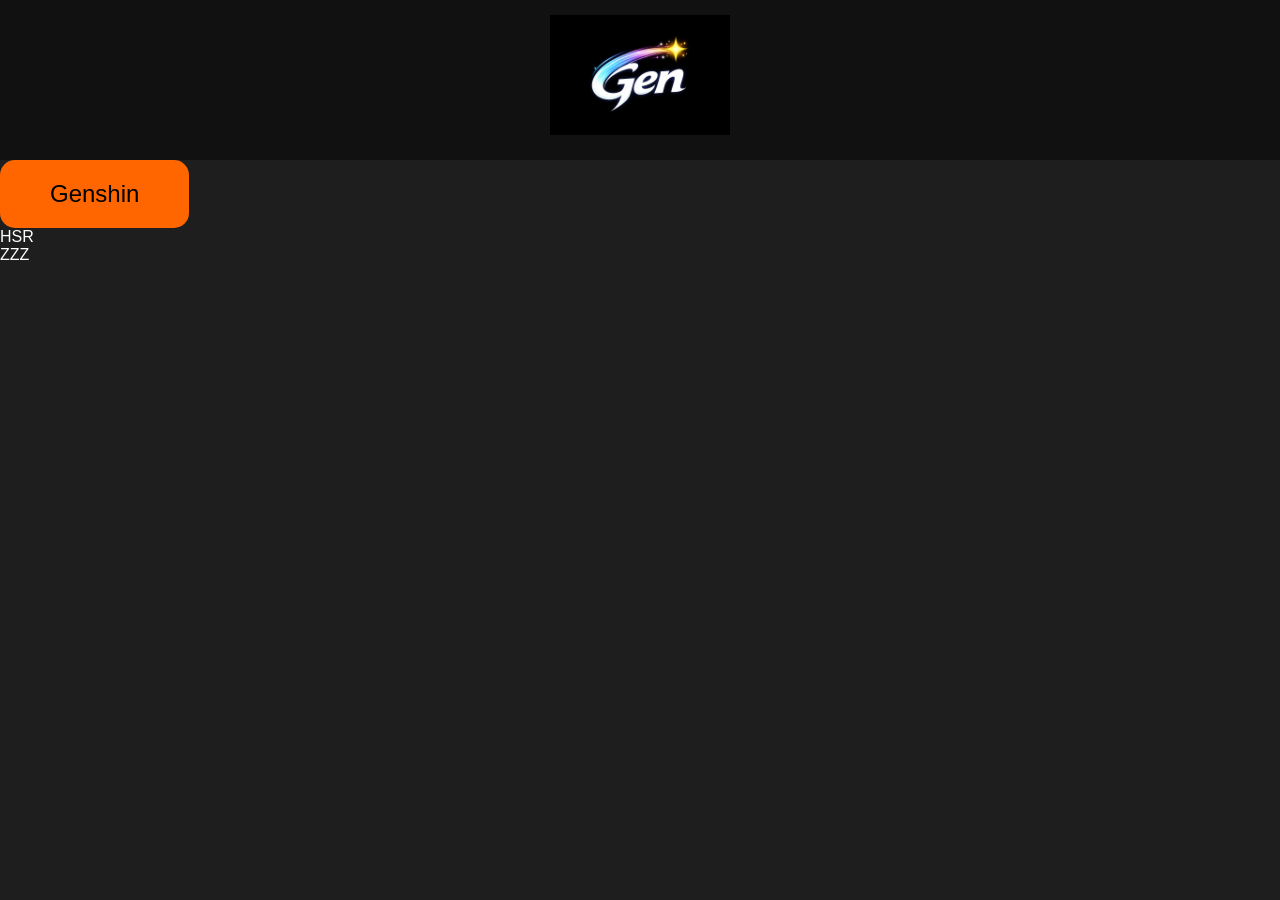
==== index.html @ 50e7ffa1 "Update index.html" ====
<!DOCTYPE html>
<html lang="ca">
<head>
    <meta charset="UTF-8">
    <meta name="viewport" content="width=device-width, initial-scale=1.0">
    <title>GenKaiZone</title>
    <link rel="stylesheet" href="style.css">
</head>
<body>
    <!-- Logo a la part superior esquerra -->
    <header>
        <img src="logo.png" alt="GenKaiZone Logo" class="logo">
    </header>

    <!-- Pestañes de jocs -->
    <main class="game-menu">
        <div class="game-tab genshin">
            <a href="genshin.html">Genshin</a>
        </div>
        <div class="game-tab hsr">
            <span>HSR</span>
        </div>
        <div class="game-tab zzz">
            <span>ZZZ</span>
        </div>
    </main>
</body>
</html>
---- style.css ----
/* ===== Estils generals ===== */
body {
    font-family: Arial, sans-serif;
    background-color: #1e1e1e; /* gris fosc tipus ChatGPT */
    color: #ffffff;
    margin: 0;
    padding: 0;
}

/* ===== Header amb logo ===== */
header {
    display: flex;
    justify-content: center;
    align-items: center;
    padding: 15px;           
    background-color: #111111;
}

header .logo {
    max-width: 180px;   /* mida ajustada */
    height: auto;
    margin-bottom: 10px;
}

/* ===== Hero / portada ===== */
.hero {
    display: flex;
    flex-direction: column;
    justify-content: center;
    align-items: center;
    height: 70vh;
    text-align: center;
}

.hero h2 {
    font-size: 2em;
    color: #ff6600;
    margin-bottom: 40px;
}

.game-tab a {
    display: inline-block;
    padding: 20px 50px;
    background-color: #ff6600;
    color: #000000;
    font-size: 1.5em;
    border-radius: 15px;
    text-decoration: none;
    transition: transform 0.2s, background-color 0.2s;
}

.game-tab a:hover {
    transform: scale(1.05);
    background-color: #ffaa33;
}

/* ===== Botó tornar a portada ===== */
.back-home {
    margin-bottom: 20px;
    text-align: center;
}

.back-home a {
    display: inline-block;
    padding: 10px 30px;
    background-color: #ff6600;
    color: #000000;
    font-size: 1.2em;
    border-radius: 12px;
    text-decoration: none;
    transition: transform 0.2s, background-color 0.2s;
}

.back-home a:hover {
    transform: scale(1.05);
    background-color: #ffaa33;
}

/* ===== Build de Genshin ===== */
.build {
    background: #1a1a1a;
    padding: 20px;
    margin: 20px auto;
    border-radius: 10px;
    box-shadow: 1px 1px 10px rgba(255,255,255,0.1);
    max-width: 600px;
    text-align: left;
}

.character {
    font-weight: bold;
    font-size: 1.2em;
}

/* ===== Footer ===== */
footer {
    text-align: center;
    padding: 15px;
    color: #888888;
    font-size: 0.9em;
}
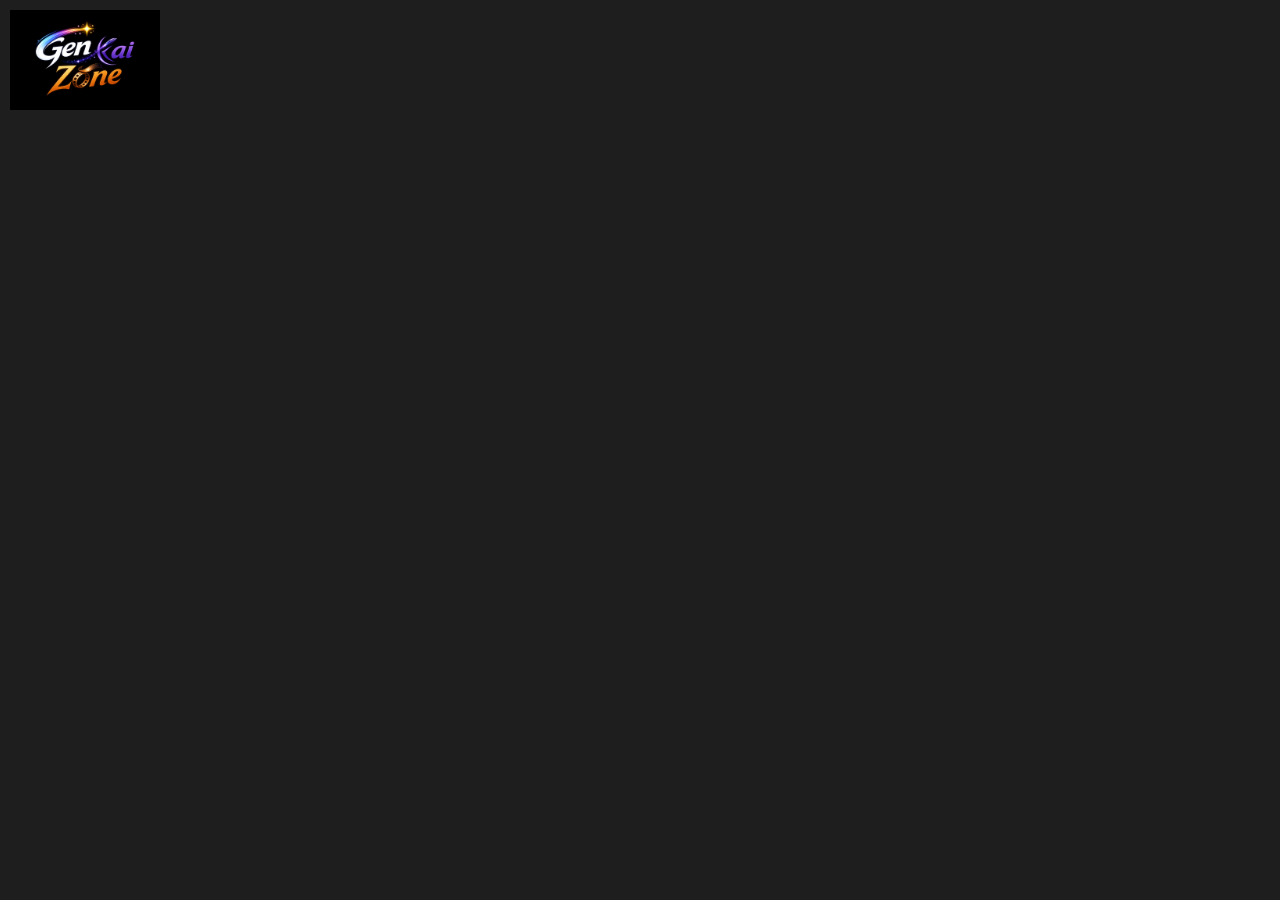
==== commit 67ddf4b0: "Rename main.html to index.html" ====
--- a/index.html
+++ b/index.html
@@ -7,22 +7,9 @@
     <link rel="stylesheet" href="style.css">
 </head>
 <body>
-    <!-- Logo a la part superior esquerra -->
-    <header>
-        <img src="logo.png" alt="GenKaiZone Logo" class="logo">
-    </header>
 
-    <!-- Pestañes de jocs -->
-    <main class="game-menu">
-        <div class="game-tab genshin">
-            <a href="genshin.html">Genshin</a>
-        </div>
-        <div class="game-tab hsr">
-            <span>HSR</span>
-        </div>
-        <div class="game-tab zzz">
-            <span>ZZZ</span>
-        </div>
-    </main>
+    <!-- Logo fix -->
+    <img src="GenKaiZone.png" alt="GenKaiZone Logo" class="logo">
+
 </body>
 </html>
--- a/style.css
+++ b/style.css
@@ -1,101 +1,12 @@
-/* ===== Estils generals ===== */
 body {
-    font-family: Arial, sans-serif;
-    background-color: #1e1e1e; /* gris fosc tipus ChatGPT */
-    color: #ffffff;
     margin: 0;
-    padding: 0;
+    background-color: #1e1e1e;
 }
 
-/* ===== Header amb logo ===== */
-header {
-    display: flex;
-    justify-content: center;
-    align-items: center;
-    padding: 15px;           
-    background-color: #111111;
+.logo {
+    position: fixed;
+    top: 10px;
+    left: 10px;
+    width: 150px;
+    height: auto;
 }
-
-header .logo {
-    max-width: 180px;   /* mida ajustada */
-    height: auto;
-    margin-bottom: 10px;
-}
-
-/* ===== Hero / portada ===== */
-.hero {
-    display: flex;
-    flex-direction: column;
-    justify-content: center;
-    align-items: center;
-    height: 70vh;
-    text-align: center;
-}
-
-.hero h2 {
-    font-size: 2em;
-    color: #ff6600;
-    margin-bottom: 40px;
-}
-
-.game-tab a {
-    display: inline-block;
-    padding: 20px 50px;
-    background-color: #ff6600;
-    color: #000000;
-    font-size: 1.5em;
-    border-radius: 15px;
-    text-decoration: none;
-    transition: transform 0.2s, background-color 0.2s;
-}
-
-.game-tab a:hover {
-    transform: scale(1.05);
-    background-color: #ffaa33;
-}
-
-/* ===== Botó tornar a portada ===== */
-.back-home {
-    margin-bottom: 20px;
-    text-align: center;
-}
-
-.back-home a {
-    display: inline-block;
-    padding: 10px 30px;
-    background-color: #ff6600;
-    color: #000000;
-    font-size: 1.2em;
-    border-radius: 12px;
-    text-decoration: none;
-    transition: transform 0.2s, background-color 0.2s;
-}
-
-.back-home a:hover {
-    transform: scale(1.05);
-    background-color: #ffaa33;
-}
-
-/* ===== Build de Genshin ===== */
-.build {
-    background: #1a1a1a;
-    padding: 20px;
-    margin: 20px auto;
-    border-radius: 10px;
-    box-shadow: 1px 1px 10px rgba(255,255,255,0.1);
-    max-width: 600px;
-    text-align: left;
-}
-
-.character {
-    font-weight: bold;
-    font-size: 1.2em;
-}
-
-/* ===== Footer ===== */
-footer {
-    text-align: center;
-    padding: 15px;
-    color: #888888;
-    font-size: 0.9em;
-}
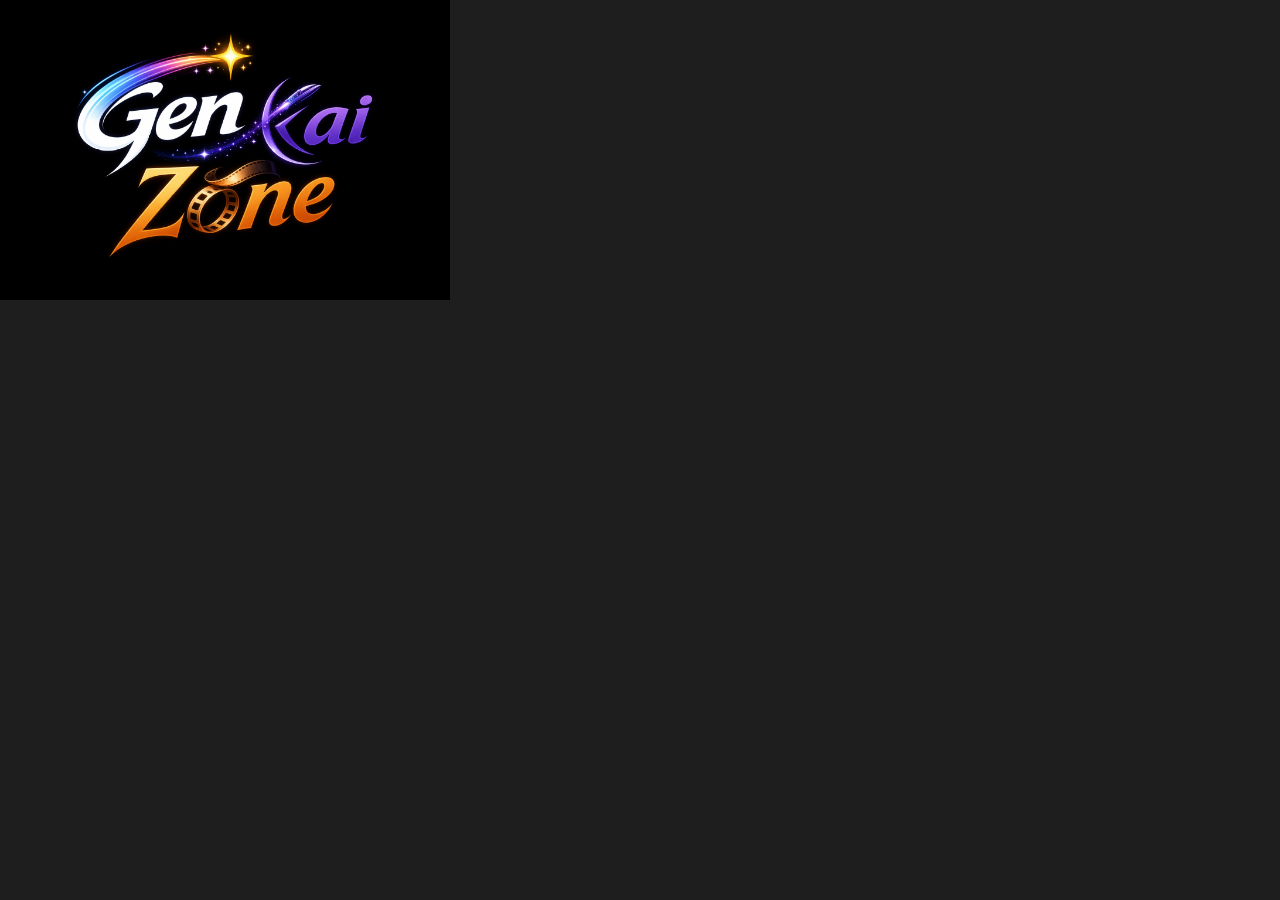
==== commit f755bc7c: "Update index.html" ====
--- a/index.html
+++ b/index.html
@@ -7,9 +7,8 @@
     <link rel="stylesheet" href="style.css">
 </head>
 <body>
-
-    <!-- Logo fix -->
+<a href="main.html">
     <img src="GenKaiZone.png" alt="GenKaiZone Logo" class="logo">
-
+</a>
 </body>
 </html>
--- a/style.css
+++ b/style.css
@@ -5,8 +5,11 @@
 
 .logo {
     position: fixed;
-    top: 10px;
-    left: 10px;
-    width: 150px;
-    height: auto;
+    top: 0;
+    left: 0;
+    width: 100%;
+    max-height: 300px;
+    object-fit: contain;
+    object-position: left;
+    z-index: 1000;
 }
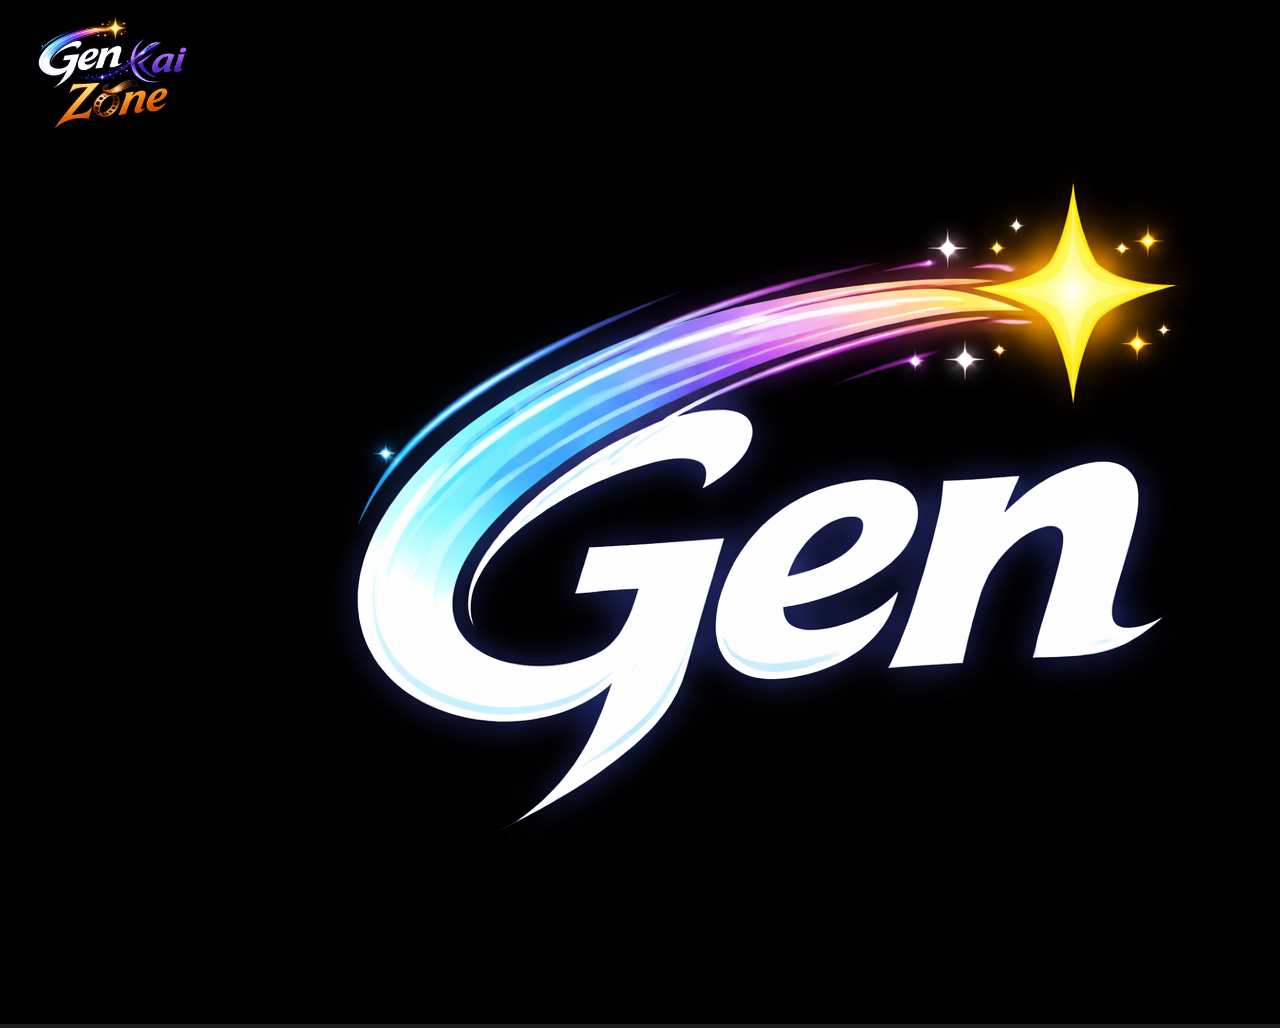
==== commit 5bdb31b8: "Update index.html" ====
--- a/index.html
+++ b/index.html
@@ -7,8 +7,13 @@
     <link rel="stylesheet" href="style.css">
 </head>
 <body>
-<a href="main.html">
+<a href="./">
     <img src="GenKaiZone.png" alt="GenKaiZone Logo" class="logo">
 </a>
+    <div class="game-menu">
+    <a href="Genshin/">
+    <img src="Genshin.png" alt="Genshin Logo">
+</a>
+    </div>
 </body>
 </html>
--- a/style.css
+++ b/style.css
@@ -8,8 +8,13 @@
     top: 0;
     left: 0;
     width: 100%;
-    max-height: 300px;
+    max-height: 150px;
     object-fit: contain;
     object-position: left;
     z-index: 1000;
 }
+@media (max-width: 600px) {
+    .logo {
+        max-height: 100px;
+    }
+}
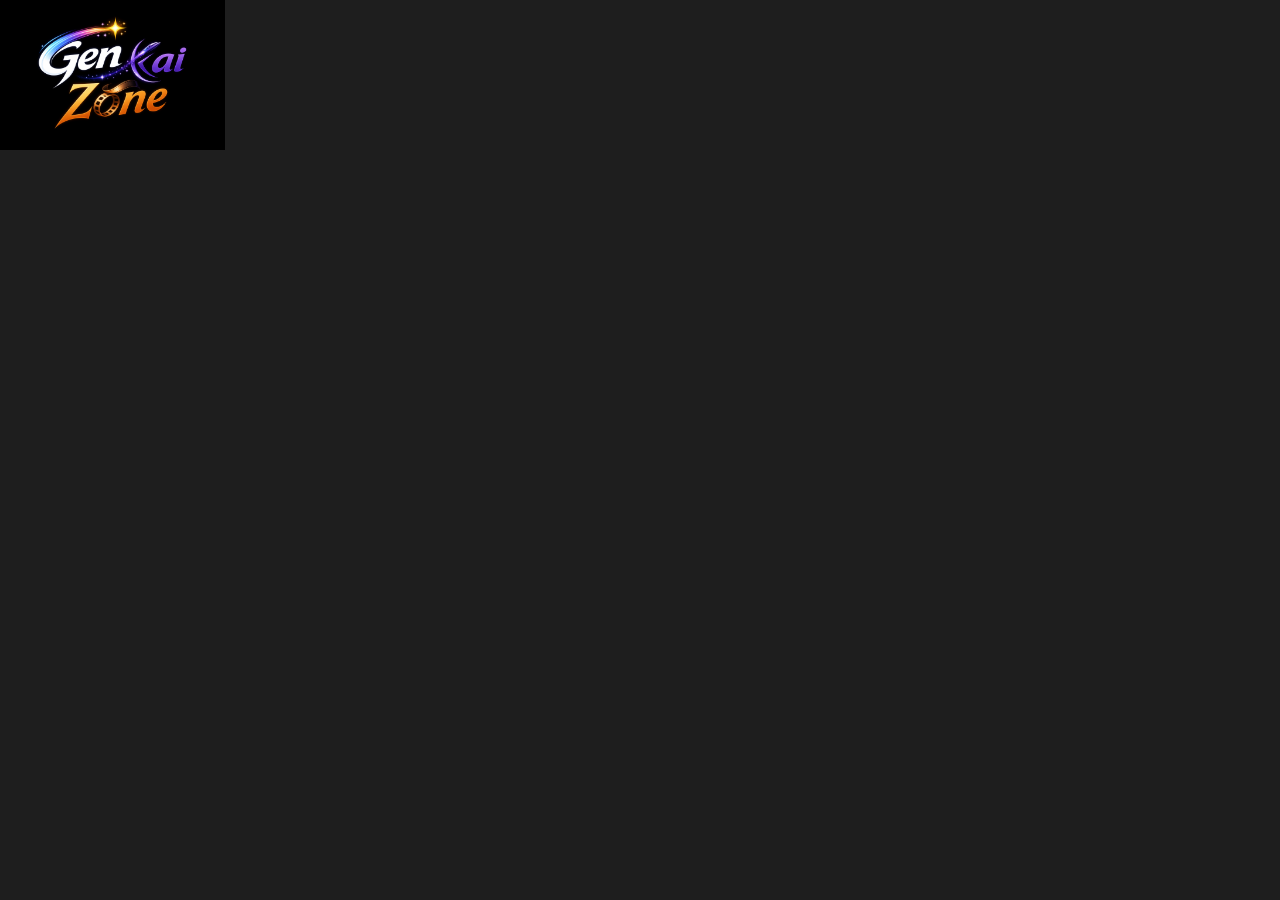
==== commit 44d0af06: "Update index.html" ====
--- a/index.html
+++ b/index.html
@@ -10,10 +10,5 @@
 <a href="./">
     <img src="GenKaiZone.png" alt="GenKaiZone Logo" class="logo">
 </a>
-    <div class="game-menu">
-    <a href="Genshin/">
-    <img src="Genshin.png" alt="Genshin Logo">
-</a>
-    </div>
 </body>
 </html>
--- a/style.css
+++ b/style.css
@@ -18,3 +18,21 @@
         max-height: 100px;
     }
 }
+/* Menú de juegos */
+.game-menu {
+    display: flex;
+    justify-content: center; /* Centra horizontalmente */
+    margin-top: 160px; /* Separación debajo del logo principal */
+    gap: 20px; /* Espacio entre botones */
+}
+
+/* Botones de juego */
+.game-button img {
+    max-width: 200px; /* Tamaño máximo del logo */
+    height: auto;
+    transition: transform 0.2s; /* Animación suave al pasar el cursor */
+}
+
+.game-button img:hover {
+    transform: scale(1.05); /* Pequeño efecto hover */
+}
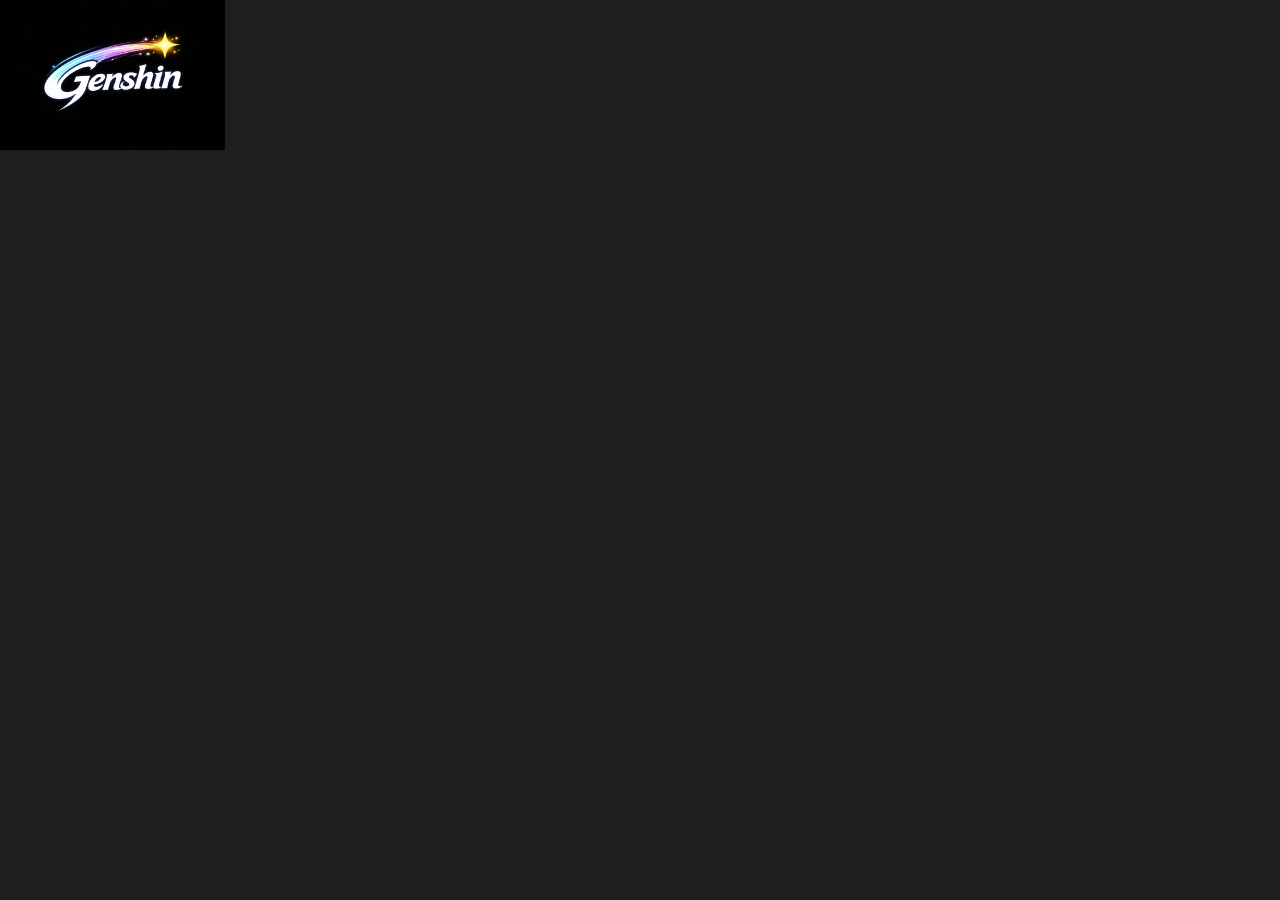
==== commit 93aea94b: "Update index.html" ====
--- a/index.html
+++ b/index.html
@@ -9,6 +9,7 @@
 <body>
 <a href="./">
     <img src="GenKaiZone.png" alt="GenKaiZone Logo" class="logo">
+    <img src="genshin_logo.png" alt="Genshin Logo" class="logo genshin">
 </a>
 </body>
 </html>
--- a/style.css
+++ b/style.css
@@ -1,6 +1,7 @@
 body {
     margin: 0;
     background-color: #1e1e1e;
+    overflow-x: hidden;
 }
 
 .logo {
@@ -18,21 +19,3 @@
         max-height: 100px;
     }
 }
-/* Menú de juegos */
-.game-menu {
-    display: flex;
-    justify-content: center; /* Centra horizontalmente */
-    margin-top: 160px; /* Separación debajo del logo principal */
-    gap: 20px; /* Espacio entre botones */
-}
-
-/* Botones de juego */
-.game-button img {
-    max-width: 200px; /* Tamaño máximo del logo */
-    height: auto;
-    transition: transform 0.2s; /* Animación suave al pasar el cursor */
-}
-
-.game-button img:hover {
-    transform: scale(1.05); /* Pequeño efecto hover */
-}
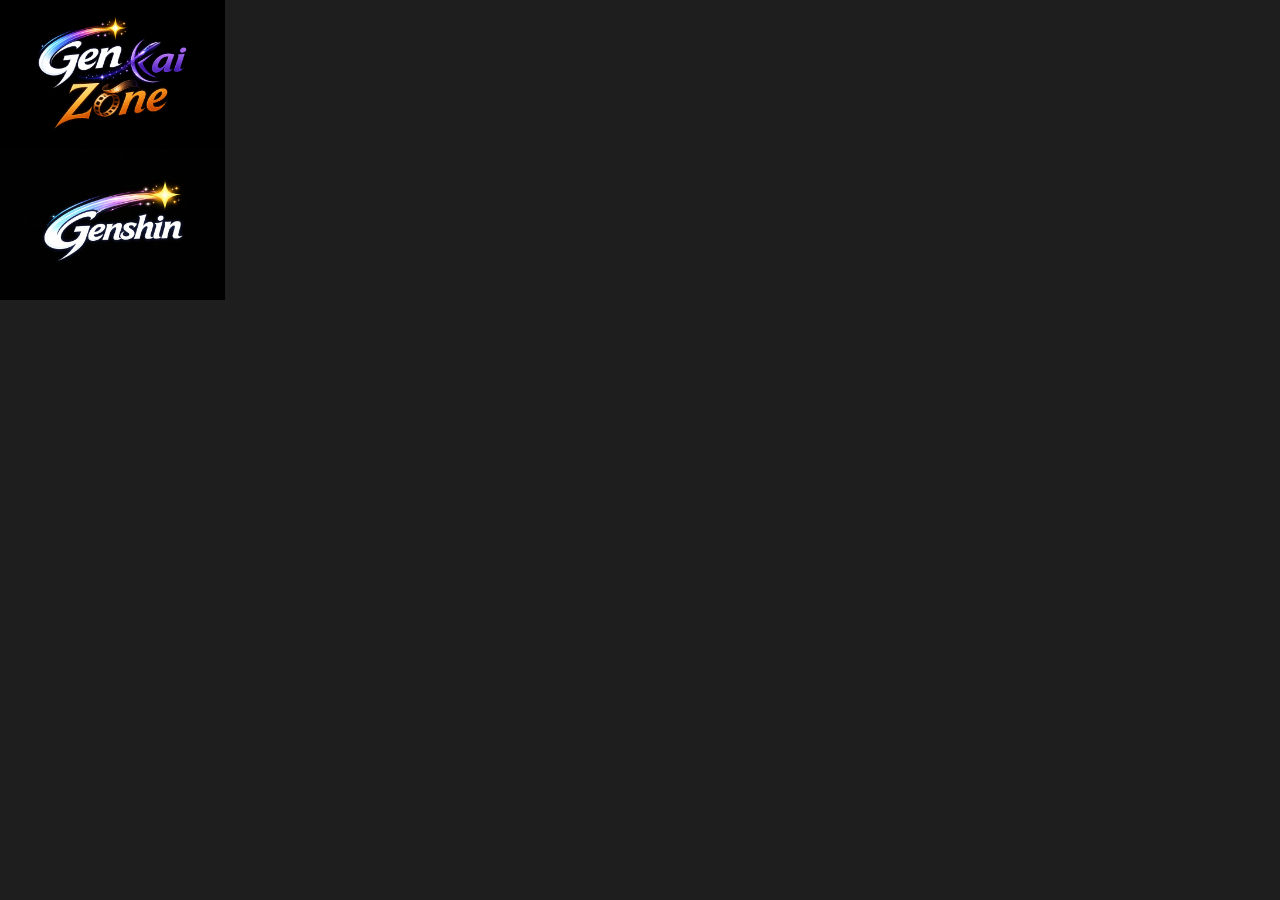
==== commit 7533ca62: "Update index.html" ====
--- a/index.html
+++ b/index.html
@@ -7,9 +7,11 @@
     <link rel="stylesheet" href="style.css">
 </head>
 <body>
-<a href="./">
-    <img src="GenKaiZone.png" alt="GenKaiZone Logo" class="logo">
-    <img src="genshin_logo.png" alt="Genshin Logo" class="logo genshin">
-</a>
+    <div class="logo-container">
+        <a href="./">
+            <img src="GenKaiZone.png" alt="GenKaiZone Logo" class="logo">
+            <img src="genshin_logo.png" alt="Genshin Logo" class="logo genshin">
+        </a>
+    </div>
 </body>
 </html>
--- a/style.css
+++ b/style.css
@@ -4,16 +4,22 @@
     overflow-x: hidden;
 }
 
-.logo {
+.logo-container {
     position: fixed;
     top: 0;
     left: 0;
-    width: 100%;
-    max-height: 150px;
-    object-fit: contain;
-    object-position: left;
+    display: flex;
+    align-items: center;
     z-index: 1000;
 }
+
+.logo {
+    max-height: 150px;
+    width: auto;
+    object-fit: contain;
+    display: block;
+}
+
 @media (max-width: 600px) {
     .logo {
         max-height: 100px;
